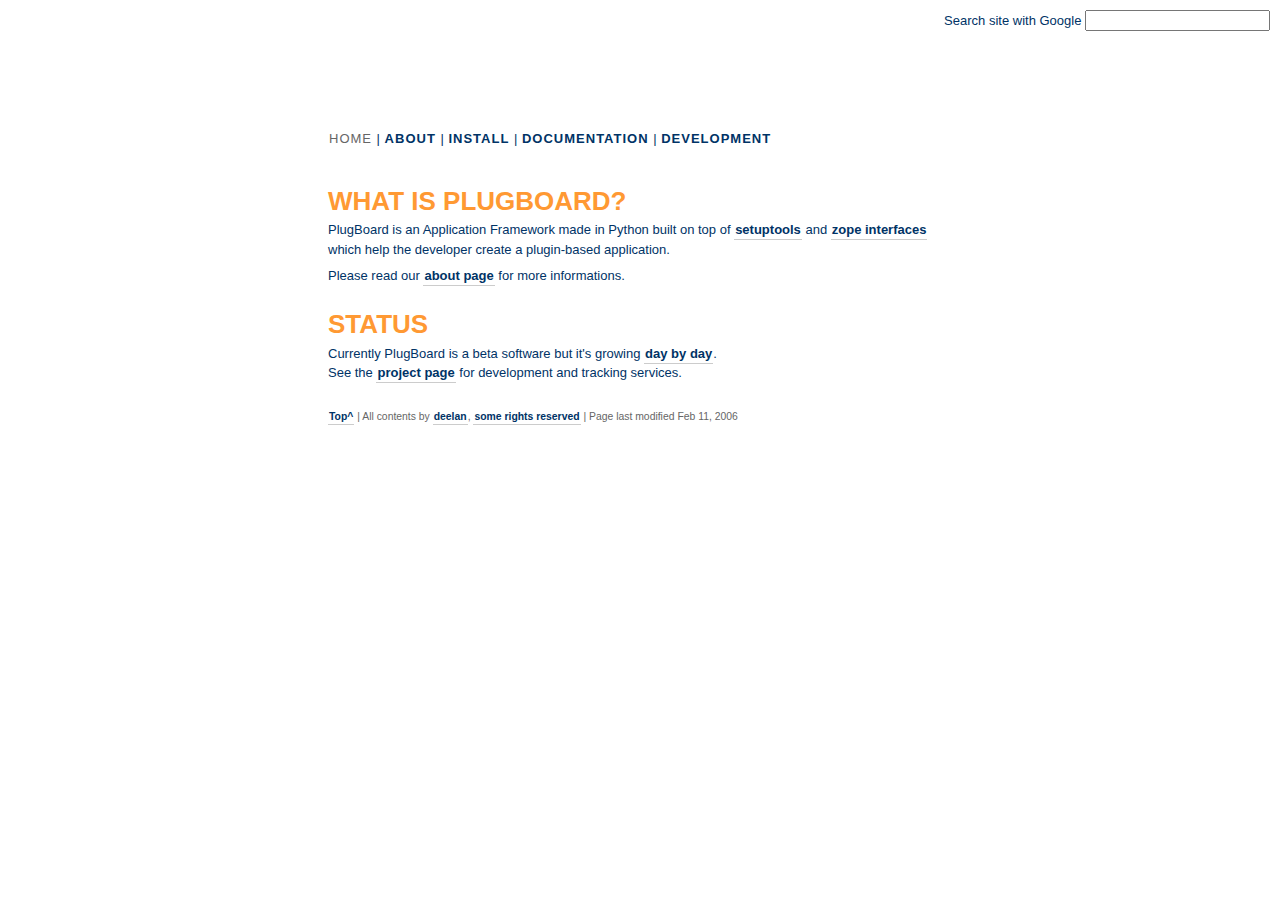
==== trunk/docs/website/index.html @ d2e2e2fb "Added website docs" ====
<!DOCTYPE html PUBLIC "-//W3C//DTD XHTML 1.0 Transitional//EN" 
  "http://www.w3.org/TR/xhtml1/DTD/xhtml1-transitional.dtd">
<html xmlns="http://www.w3.org/1999/xhtml">
<head>
<title>Home &laquo; PlugBoard</title>
<meta http-equiv="Content-Type" content="text/html; charset=utf-8" />
<meta name="keywords" content="Python, PlugBoard, framework, open-source, plugin" />
<meta name="description" content="PlugBoard is a flexible Python application framework to create plugin-based application." />
<style media="screen" type="text/css">@import url('s/site.css');</style>  
<link media="print" href="s/print.css" rel="stylesheet" type="text/css"  />
<style type="text/css">

.released:link, .released:visited,
.released:hover, .released:active {
	margin: 1em auto;
    padding: 0;
    
	text-decoration: none;    
    
    width: 300px;
    display: block;
    
    border: 2px solid #ccc;
}


</style>

</head>

<body id="home-page">

<div id="main"> 
    <div class="hidden"><a href="#content">Skip to content</a></div> 
<div id="header">         
    <h1><span>PlugBoard, the flexible framework to create plugin-based applications.</span></h1>    
    <div id="top-nav">
    <ul>
        <li><a id="a_home" href="/">Home</a></li>   
        <li><a id="a_about" href="about/">About</a></li> 
        <li><a id="a_install" href="install/">Install</a></li>   
        <li><a id="a_docs" href="docs/">Documentation</a></li>                    
        <li><a id="a_dev" href="development/">Development</a></li>

    </ul>    
    
    <form action="http://www.google.com/custom" method="get">

    <input type="hidden" name="sitesearch" value="plugboard.berlios.de" />
    <!-- style="vertical-align: middle" -->
    Search site with Google <input onfocus="this.select();" type="text" size="20" maxlength="255" name="q" value="" /> 
    </form>

    </div>
    
</div>

    
   <div id="content">         

<h2>What is PlugBoard?</h2>
<p>
PlugBoard is an Application Framework made in Python built on top of <a href="http://peak.telecommunity.com/DevCenter/setuptools">setuptools</a> and <a href="http://www.zope.org/Products/ZopeInterface/">zope interfaces</a> which help the developer create a plugin-based application.</p>
<p>
Please read our <a href="/about/">about page</a> for more informations.
</p>

<h2>Status</h2>
<p>Currently PlugBoard is a beta software but it's growing <a href="http://svn.berlios.de/wsvn/plugboard/trunk/CHANGELOG.txt?op=file&rev=0&sc=0">day by day</a>.<br />
See the <a href="http://developer.berlios.de/projects/plugboard">project page</a> for development and tracking services.</p>

   </div> <!-- end content -->

    
    
<div id="footer">        
    <p><a href="#main">Top^</a> | All contents by <a href="http://www.deelan.com">deelan</a>, <a href="http://creativecommons.org/licenses/by-sa/2.5/">some rights reserved</a> | Page last modified Feb 11, 2006 </p>    
</div>
</div>


</body>
</html>
---- trunk/docs/website/s/print.css ----
/* help browser to not forget */
body, p, li, td, th, dd, dt, h1, h2, h3, h4, h5, h6  
{		
	font: 12pt/150% Georgia, serif;
}

html, body
{
	background: white; 
	color: black; 
	
	margin: 0;
}

body {
	margin: .5cm; 
	margin-right: 1cm; 
	
	padding: 0;
}
	
form
{
	display: none;
}

/* --------------------
=headings
---------------------*/

h1, h2, h3, h4, h5, h6 
{
	color: #333; font-weight: bold;
}

h1 {
	font: bold 20pt Verdana, Helvetica, sans-serif; margin: 0cm;
}

h2 {
	font-size: 16pt;
}

h3 {
	font-size: 14pt;
}


/* --------------------
links
--------------------- */

a img { 
	border-style: none; 
} 

a:link, a:visited, a:hover, a:active
{
	color: #333; font-weight: bold; text-decoration: none; 
}

/* expand */
a:after
{	
	content: ' (' attr(href) ')'; 	
}



/* --------------------
=page blocks
--------------------- */

#main {
	margin: 0;
	padding: 0;
	
	width: auto;
}

#content
{
	margin: 0;
	padding: 0;
}

.cut {
	clear: both;
}

#top-nav 
{
	display: none;
}

/* expand */
abbr:after, acronym:after
{	
	content: ' (' attr(title) ')'; 
	border: none;
}
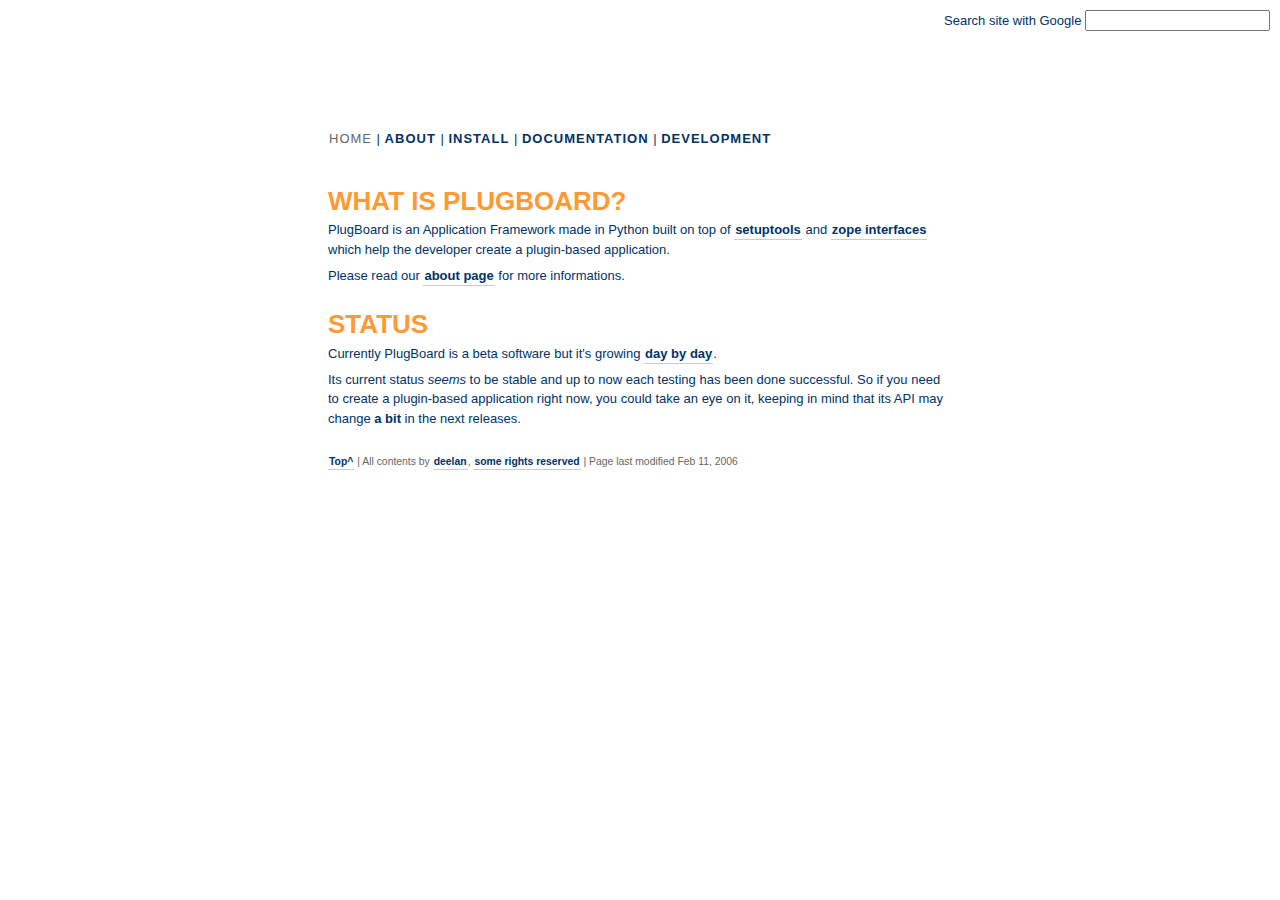
==== commit 1faa9875: "Website changes" ====
--- a/trunk/docs/website/index.html
+++ b/trunk/docs/website/index.html
@@ -1,14 +1,16 @@
-<!DOCTYPE html PUBLIC "-//W3C//DTD XHTML 1.0 Transitional//EN" 
-  "http://www.w3.org/TR/xhtml1/DTD/xhtml1-transitional.dtd">
+<!DOCTYPE html PUBLIC "-//W3C//DTD XHTML 1.0 Transitional//EN" "http://www.w3.org/TR/xhtml1/DTD/xhtml1-transitional.dtd">
 <html xmlns="http://www.w3.org/1999/xhtml">
 <head>
-<title>Home &laquo; PlugBoard</title>
-<meta http-equiv="Content-Type" content="text/html; charset=utf-8" />
-<meta name="keywords" content="Python, PlugBoard, framework, open-source, plugin" />
-<meta name="description" content="PlugBoard is a flexible Python application framework to create plugin-based application." />
-<style media="screen" type="text/css">@import url('s/site.css');</style>  
-<link media="print" href="s/print.css" rel="stylesheet" type="text/css"  />
-<style type="text/css">
+  <title>Home &laquo; PlugBoard</title>
+  <meta http-equiv="Content-Type" content="text/html; charset=utf-8" />
+  <meta name="keywords"
+ content="Python, PlugBoard, framework, open-source, plugin" />
+  <meta name="description"
+ content="PlugBoard is a flexible Python application framework to create plugin-based application." />
+  <style media="screen" type="text/css">@import url('s/site.css');</style>
+  <link media="print" href="s/print.css" rel="stylesheet"
+ type="text/css" />
+  <style type="text/css">
 
 .released:link, .released:visited,
 .released:hover, .released:active {
@@ -24,61 +26,57 @@
 }
 
 
-</style>
-
+  </style>
 </head>
-
 <body id="home-page">
-
-<div id="main"> 
-    <div class="hidden"><a href="#content">Skip to content</a></div> 
-<div id="header">         
-    <h1><span>PlugBoard, the flexible framework to create plugin-based applications.</span></h1>    
-    <div id="top-nav">
-    <ul>
-        <li><a id="a_home" href="/">Home</a></li>   
-        <li><a id="a_about" href="about/">About</a></li> 
-        <li><a id="a_install" href="install/">Install</a></li>   
-        <li><a id="a_docs" href="docs/">Documentation</a></li>                    
-        <li><a id="a_dev" href="development/">Development</a></li>
-
-    </ul>    
-    
-    <form action="http://www.google.com/custom" method="get">
-
-    <input type="hidden" name="sitesearch" value="plugboard.berlios.de" />
-    <!-- style="vertical-align: middle" -->
-    Search site with Google <input onfocus="this.select();" type="text" size="20" maxlength="255" name="q" value="" /> 
-    </form>
-
-    </div>
-    
+<div id="main">
+<div class="hidden"><a href="#content">Skip to content</a></div>
+<div id="header">
+<h1><span>PlugBoard, the flexible framework to create plugin-based
+applications.</span></h1>
+<div id="top-nav">
+<ul>
+  <li><a id="a_home" href="/">Home</a></li>
+  <li><a id="a_about" href="about/">About</a></li>
+  <li><a id="a_install" href="install/">Install</a></li>
+  <li><a id="a_docs" href="docs/">Documentation</a></li>
+  <li><a id="a_dev" href="development/">Development</a></li>
+</ul>
+<form action="http://www.google.com/custom" method="get"> <input
+ name="sitesearch" value="plugboard.berlios.de" type="hidden" /><!-- style="vertical-align: middle" -->
+Search site with Google <input onfocus="this.select();" size="20"
+ maxlength="255" name="q" value="" type="text" /> </form>
 </div>
-
-    
-   <div id="content">         
-
+</div>
+<div id="content">
 <h2>What is PlugBoard?</h2>
 <p>
-PlugBoard is an Application Framework made in Python built on top of <a href="http://peak.telecommunity.com/DevCenter/setuptools">setuptools</a> and <a href="http://www.zope.org/Products/ZopeInterface/">zope interfaces</a> which help the developer create a plugin-based application.</p>
+PlugBoard is an Application Framework made in Python built on top of <a
+ href="http://peak.telecommunity.com/DevCenter/setuptools">setuptools</a>
+and <a href="http://www.zope.org/Products/ZopeInterface/">zope
+interfaces</a> which help the developer create a plugin-based
+application.</p>
 <p>
-Please read our <a href="/about/">about page</a> for more informations.
+Please read our <a href="/about/">about page</a> for more
+informations.
 </p>
-
 <h2>Status</h2>
-<p>Currently PlugBoard is a beta software but it's growing <a href="http://svn.berlios.de/wsvn/plugboard/trunk/CHANGELOG.txt?op=file&rev=0&sc=0">day by day</a>.<br />
-See the <a href="http://developer.berlios.de/projects/plugboard">project page</a> for development and tracking services.</p>
-
-   </div> <!-- end content -->
-
-    
-    
-<div id="footer">        
-    <p><a href="#main">Top^</a> | All contents by <a href="http://www.deelan.com">deelan</a>, <a href="http://creativecommons.org/licenses/by-sa/2.5/">some rights reserved</a> | Page last modified Feb 11, 2006 </p>    
+<p>Currently PlugBoard is a beta software but it's growing <a
+ href="http://svn.berlios.de/wsvn/plugboard/trunk/CHANGELOG.txt?op=file&amp;rev=0&amp;sc=0">day
+by day</a>.</p>
+<p>Its current status <span style="font-style: italic;">seems</span>
+to be stable and up to now each testing has been done successful. So if
+you need to create a plugin-based application right now, you could take
+an eye on it, keeping in mind that its API may change <span
+ style="font-weight: bold;">a bit</span> in the next releases.</p>
+</div>
+<!-- end content -->
+<div id="footer">
+<p><a href="#main">Top^</a> | All contents by <a
+ href="http://www.deelan.com">deelan</a>, <a
+ href="http://creativecommons.org/licenses/by-sa/2.5/">some rights
+reserved</a> | Page last modified Feb 11, 2006 </p>
 </div>
 </div>
-
-
 </body>
 </html>
-
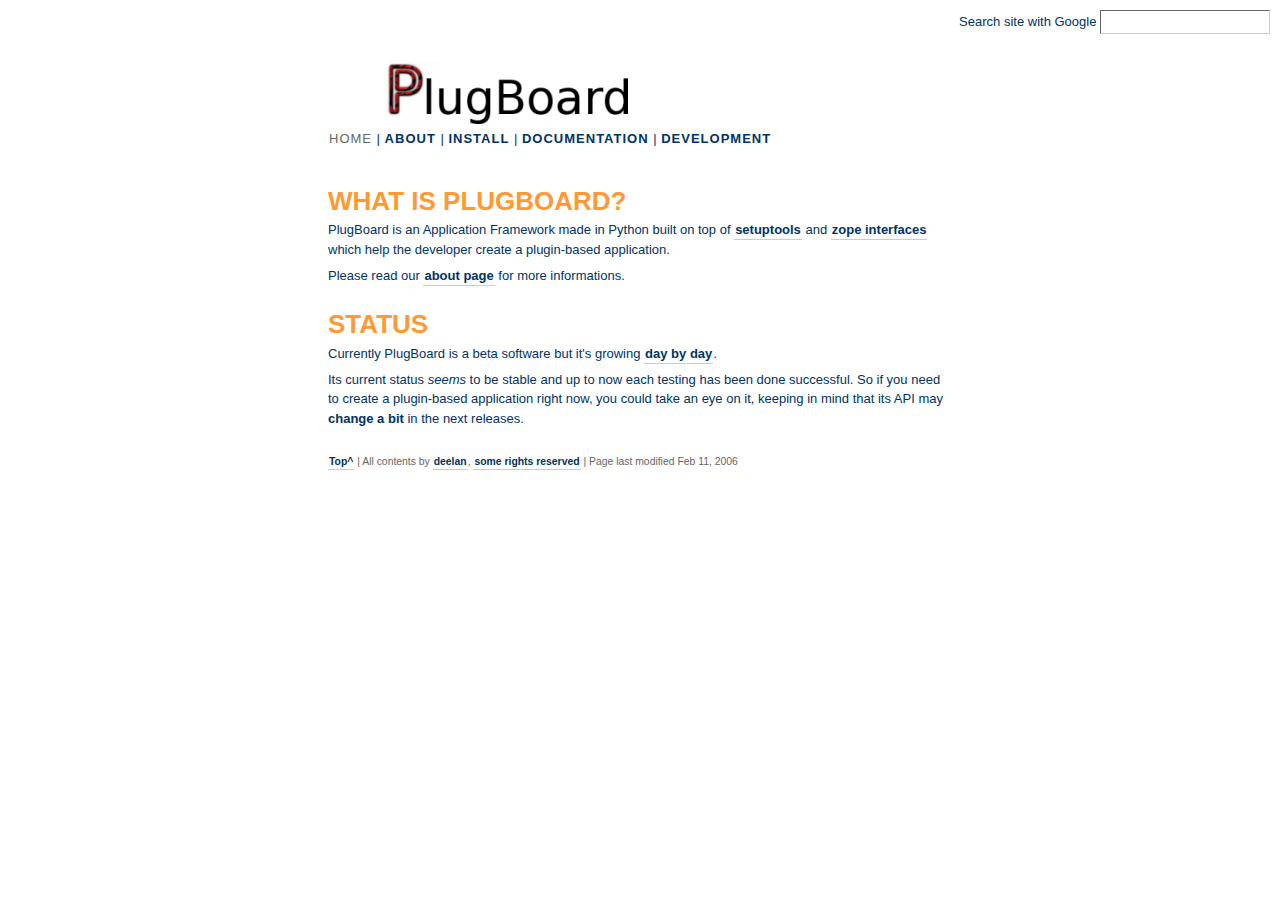
==== commit edb7ba52: "Fixed plugboardctl - Improved website and documentation" ====
--- a/trunk/docs/website/index.html
+++ b/trunk/docs/website/index.html
@@ -10,23 +10,6 @@
   <style media="screen" type="text/css">@import url('s/site.css');</style>
   <link media="print" href="s/print.css" rel="stylesheet"
  type="text/css" />
-  <style type="text/css">
-
-.released:link, .released:visited,
-.released:hover, .released:active {
-	margin: 1em auto;
-    padding: 0;
-    
-	text-decoration: none;    
-    
-    width: 300px;
-    display: block;
-    
-    border: 2px solid #ccc;
-}
-
-
-  </style>
 </head>
 <body id="home-page">
 <div id="main">
@@ -53,9 +36,8 @@
 <p>
 PlugBoard is an Application Framework made in Python built on top of <a
  href="http://peak.telecommunity.com/DevCenter/setuptools">setuptools</a>
-and <a href="http://www.zope.org/Products/ZopeInterface/">zope
-interfaces</a> which help the developer create a plugin-based
-application.</p>
+and <a href="http://www.zope.org/Products/ZopeInterface/">zope interfaces</a>
+which help the developer create a plugin-based application.</p>
 <p>
 Please read our <a href="/about/">about page</a> for more
 informations.
@@ -64,11 +46,9 @@
 <p>Currently PlugBoard is a beta software but it's growing <a
  href="http://svn.berlios.de/wsvn/plugboard/trunk/CHANGELOG.txt?op=file&amp;rev=0&amp;sc=0">day
 by day</a>.</p>
-<p>Its current status <span style="font-style: italic;">seems</span>
-to be stable and up to now each testing has been done successful. So if
-you need to create a plugin-based application right now, you could take
-an eye on it, keeping in mind that its API may change <span
- style="font-weight: bold;">a bit</span> in the next releases.</p>
+<p>Its current status <em>seems</em> to be stable and up to now each testing has been done successful.
+So if you need to create a plugin-based application right now, you could take
+an eye on it, keeping in mind that its API may <b>change a bit</b> in the next releases.</p>
 </div>
 <!-- end content -->
 <div id="footer">
